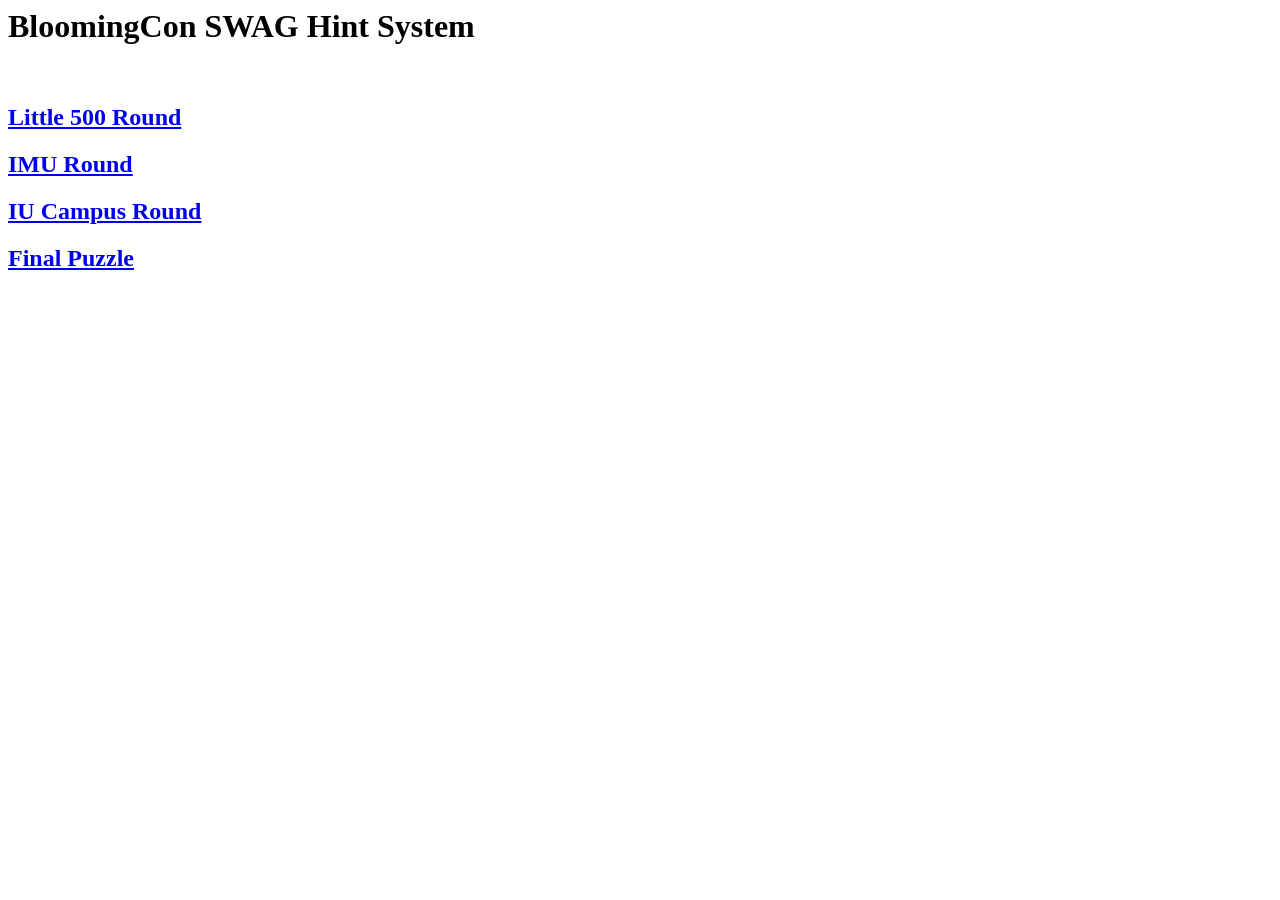
==== index.html @ a91f2b32 "Add final puzzle and hint sections Added final puzzle section with hints to index.html." ====
<html>
<head>
<meta name="viewport" content="width=device-width, initial-scale=1.0">
</head>


<h1><strong>BloomingCon SWAG Hint System</strong></h1>
<p>&nbsp;</p>

<h2><a href="#" class="toggle-btn" data-target="Little500">Little 500 Round</a></h2>
<div id="Little500" class="toggle-content" style="display: none;">
	<h3><a href="#" class="toggle-btn" data-target="HOOSIER">Hoosier the Bison</a></h3>
	<div id="HOOSIER" class="toggle-content" style="display: none;">
		<h4><a href="#" class="toggle-btn" data-target="HOOSIERHint1">Hint 1</a></h4>
		<div id="HOOSIERHint1" class="toggle-content" style="display: none;">
		Of each grid's four connected sets of items, the set not easily linked to one of the three mascots (particularly hinted by the large word in its description) makes up half the clue to your final answer.
		</div>
		<h4><a href="#" class="toggle-btn" data-target="HOOSIERHint2">Hint 2</a></h4>
		<div id="HOOSIERHint2" class="toggle-content" style="display: none;">
		In the first grid, JOE Bruin might also like words like Cool or Schmo. In the second grid, Bucky from WISCONSIN really likes Brie Larsen.
		</div>
		<h4><a href="#" class="toggle-btn" data-target="HOOSIERHint3">Hint 3</a></h4>
		<div id="HOOSIERHint3" class="toggle-content" style="display: none;">
		In the first grid, Herky the HAWKEYE likes one of Brie Larson's characters. In the second grid, GOLDY the Gopher would like a Silver Bullet.
		</div>
		<h4><a href="#" class="toggle-btn" data-target="HOOSIERHint4">Hint 4</a></h4>
		<div id="HOOSIERHint4" class="toggle-content" style="display: none;">
		In the first grid, Sparty the SPARTAN likes answers that hide things from his Grecian homeland. In the second grid, Testudo the TERRAPIN likes things that are protected in a very specific way.
		</div>
		<h4><a href="#" class="toggle-btn" data-target="HOOSIERHint5">Hint 5</a></h4>
		<div id="HOOSIERHint5" class="toggle-content" style="display: none;">
		Your final answer is the five-word commonality between the clues "structure," "market," "impose," and "natural" (think about a word that can precede all 4): along with the four-letter commonality between "glass wand," "winter night," "reggae music," and "hand over" (think about what kind of thing is hidden in all 4 phrases).
		</div>
	</div>
	<h3><a href="#" class="toggle-btn" data-target="Mountains">Mountains</a></h3>
	<div id="Mountains" class="toggle-content" style="display: none;">
		<h4><a href="#" class="toggle-btn" data-target="MountainsHint1">Hint 1</a></h4>
		<div id="MountainsHint1" class="toggle-content" style="display: none;">
		The blocks below each structure will come together to form a phrase clueing a specific kind of rocky formation. It might help to start with the bottom row. For example, in 		the first structure, DDRESS looks like a good start, especially since the row before it would end with a A.
		</div>
		<h4><a href="#" class="toggle-btn" data-target="MountainsHint2">Hint 2</a></h4>
		<div id="MountainsHint2" class="toggle-content" style="display: none;">
		Each phrase is missing three letters - if you know those three letters and have named the rocky formation you're describing, you should be able to fill out the clued 			individual letters below. Each "mini-pyramid" at the bottom of the page clues a single letter.					
		</div>
		<h4><a href="#" class="toggle-btn" data-target="MountainsHint3">Hint 3</a></h4>
		<div id="MountainsHint3" class="toggle-content" style="display: none;">
		Your "corner blocks" in each structure, starting with the top and moving clockwise to the bottom-right and bottom-left, are "GRE," "ASS," "LDD" in the first structure, 		"VOL," "UNG," "IND" in the second, and "SIT," "STS," "EID" in the third.
		</div>
		<h4><a href="#" class="toggle-btn" data-target="MountainsHint4">Hint 4</a></h4>
		<div id="MountainsHint4" class="toggle-content" style="display: none;">
		Your missing letters in each mountain should be "KYO," "ASN," "WEP" and can be assigned based on their position and the icon best suited to their mountain.
		</div>
	</div>
	<h3><a href="#" class="toggle-btn" data-target="NOTJ">The Name on the Jersey</a></h3>
	<div id="NOTJ" class="toggle-content" style="display: none;">
		<h4><a href="#" class="toggle-btn" data-target="NOTJHint1">Hint 1</a></h4>
		<div id="NOTJHint1" class="toggle-content" style="display: none;">
		If the first answer, MONARCHY, had a player name (ARCH) removed, it would look like MONY. If that player name were replaced by something else, like a single letter, it 		might make a word word that would go well with one of the teams, like the BILLS. 
		</div>
		<h4><a href="#" class="toggle-btn" data-target="NOTJHint2">Hint 2</a></h4>
		<div id="NOTJHint2" class="toggle-content" style="display: none;">
		Your clue answers need to remove player names in the following order: ARCH, ANDRE, TODD, EVE, RICK, ANNIE, JUAN, TED, ALEC, NATE, WILL.
		</div>
		<h4><a href="#" class="toggle-btn" data-target="NOTJHint3">Hint 3</a></h4>
		<div id="NOTJHint3" class="toggle-content" style="display: none;">
		The clue that needs to have WILL removed replaces it with the letter M, and the clue that needs to have ANNIE removed replaces it with the letter A.Hint 3 text
		</div>
	</div>
	
	<h3><a href="#" class="toggle-btn" data-target="REDPRINTS">Red Prints</a></h3>
	<div id="REDPRINTS" class="toggle-content" style="display: none;">
		<h4><a href="#" class="toggle-btn" data-target="REDPRINTSHint1">Hint 1</a></h4>
		<div id="REDPRINTSHint1" class="toggle-content" style="display: none;">
		Make a 6x6 grid textile plant by connecting the doors as described by the signs pointing to an adjacent room.  All rooms line up uniquely based on signs, rugs, and door 		types/placement.
		</div>
		<h4><a href="#" class="toggle-btn" data-target="REDPRINTSHint2">Hint 2</a></h4>
		<div id="REDPRINTSHint2" class="toggle-content" style="display: none;">
		Zoom out to read a rhyming couplet.  Enumeration is 3 3 1 5, 6 / 6 4 8.
		</div>
		<h4><a href="#" class="toggle-btn" data-target="REDPRINTSHint3">Hint 3</a></h4>
		<div id="REDPRINTSHint3" class="toggle-content" style="display: none;">
		The new 9-room conflguration of the textile plant depicts a thematic garment and describes its intended wearer with a message in a similar order as the original plant.
		</div>
	</div>
	<h3><a href="#" class="toggle-btn" data-target="LITTLEMETA">Little 500 Meta</a></h3>
	<div id="LITTLEMETA" class="toggle-content" style="display: none;">
		<h4><a href="#" class="toggle-btn" data-target="LITTLEMETAHint1">Hint 1</a></h4>
		<div id="LITTLEMETAHint1" class="toggle-content" style="display: none;">
		Your raygun has exactly eight uses, tied to the letters K E Y G R I P and G. Since you have four answer words, you might look at how you can "shrink" them using these letters.
		</div>
		<h4><a href="#" class="toggle-btn" data-target="LITTLEMETAHint2">Hint 2</a></h4>
		<div id="LITTLEMETAHint2" class="toggle-content" style="display: none;">
		Two letters needs to be "zapped" (removed) from each answer. For example, FIRE GIANT needs to lose two of the letters in KEYGRIPG to become something much smaller. Hint: those two letters appear in the same word in FIRE GIANT.
		</div>
		<h4><a href="#" class="toggle-btn" data-target="LITTLEMETAHint3">Hint 3</a></h4>
		<div id="LITTLEMETAHint3" class="toggle-content" style="display: none;">
		The letters you'll remove from each answer, in order on your answer submission page, are PR, YK, EG, and GI.	
		</div>
		<h4><a href="#" class="toggle-btn" data-target="LITTLEMETAHint4">Hint 4</a></h4>
		<div id="LITTLEMETAHint4" class="toggle-content" style="display: none;">
		The interent might help you if you're not sure, for example, if a particular name matches an athlete.
		</div>

	</div>

</div>


<h2><a href="#" class="toggle-btn" data-target="IMU">IMU Round</a></h2>
<div id="IMU" class="toggle-content" style="display: none;">
<h3><a href="#" class="toggle-btn" data-target="BASKETBALL">Basketball</a></h3>
	<div id="BASKETBALL" class="toggle-content" style="display: none;">
		<h4><a href="#" class="toggle-btn" data-target="BASKETBALLHint1">Hint 1</a></h4>
		<div id="BASKETBALLHint1" class="toggle-content" style="display: none;">
		Each play diagram illustrates a word transform, moving one or more letters into, out of, or within the name of a team. In each case, the team name (as listed) needs to lose a letter prior to transformation.
		</div>
		<h4><a href="#" class="toggle-btn" data-target="BASKETBALLHint2">Hint 2</a></h4>
		<div id="BASKETBALLHint2" class="toggle-content" style="display: none;">
		The Hose Twist, The Measurements, The Pie Filling, and The Sports Equipment transform knick, pelican, piston, and rocket, in some order.
		</div>
		<h4><a href="#" class="toggle-btn" data-target="BASKETBALLHint3">Hint 3</a></h4>
		<div id="BASKETBALLHint3" class="toggle-content" style="display: none;">
		The Big Swig, The Music-Maker, The Tracker, and The Blade transform cavalier, grizzly, raptor, and thunder, in some order.
		</div>
		<h4><a href="#" class="toggle-btn" data-target="BASKETBALLHint4">Hint 4</a></h4>
		<div id="BASKETBALLHint4" class="toggle-content" style="display: none;">
		If you need assistance with any individual play/team connection, or with finding your final answer, please ask for a volunteer or approach the Swag Desk.		
		</div>
		
	</div>
	<h3><a href="#" class="toggle-btn" data-target="BIRDLE">Birdle</a></h3>
	<div id="BIRDLE" class="toggle-content" style="display: none;">
		<h4><a href="#" class="toggle-btn" data-target="BIRDLEHint1">Hint 1</a></h4>
		<div id="BIRDLEHint1" class="toggle-content" style="display: none;">
		Birdle, working unsurprisingly like Wordle, is different primarily in that every correct guess (always the third guess in this puzzle) will be a five-letter name of a bird. A good place to start, then, is to look for greens (maybe in the three second guesses on the left side), as they share multiple letters in common, in the right space, as their correct five-letter bird name.
		</div>
		<h4><a href="#" class="toggle-btn" data-target="BIRDLEHint2">Hint 2</a></h4>
		<div id="BIRDLEHint2" class="toggle-content" style="display: none;">
		Your top row second word guesses are AGILE and ALARM, in order.
		</div>
		<h4><a href="#" class="toggle-btn" data-target="BIRDLEHint3">Hint 3</a></h4>
		<div id="BIRDLEHint3" class="toggle-content" style="display: none;">
		Your middle row second word guesses are ELDER and SQUAB, in order.
		</div>
		<h4><a href="#" class="toggle-btn" data-target="BIRDLEHint4">Hint 4</a></h4>
		<div id="BIRDLEHint4" class="toggle-content" style="display: none;">
		Your third row second word guesses are PERCH and AVIAN, in order.
		</div>
		<h4><a href="#" class="toggle-btn" data-target="BIRDLEHint5">Hint 5</a></h4>
		<div id="BIRDLEHint5" class="toggle-content" style="display: none;">
		Your birds are, in random order: Heron, Raven, Eagle, Quail, Eider, Macaw. Your final answer can be looked up online quickly - don't be scared off by the first few letters of the clue you extract from your birds.
		</div>
	</div>
	<h3><a href="#" class="toggle-btn" data-target="COLEPORTER">Cole Porter</a></h3>
	<div id="COLEPORTER" class="toggle-content" style="display: none;">
		<h4><a href="#" class="toggle-btn" data-target="COLEPORTERHint1">Hint 1</a></h4>
		<div id="COLEPORTERHint1" class="toggle-content" style="display: none;">
		The foods on the left, (beef, a cracker, tea, for example), might all be more specifically described if they had been in a Cole Porter song.
		</div>
		<h4><a href="#" class="toggle-btn" data-target="COLEPORTERHint2">Hint 2</a></h4>
		<div id="COLEPORTERHint2" class="toggle-content" style="display: none;">
		Much like Napoleon Brandy, all of the foods on the left have a famous version named for someone (in Waldorf's case, a hotel). Each such name contains within it one of the words clued on the right (like fettucini ALFredo). These combined phrases (both the food and the name) can be entered into one of the criss-crosses to identify two letters of your answer word.
		</div>
		<h4><a href="#" class="toggle-btn" data-target="COLEPORTERHint3">Hint 3</a></h4>
		<div id="COLEPORTERHint3" class="toggle-content" style="display: none;">
		The clues on the right, that each appear in one of your food's namesakes, are, in order, ALF, BURY, GRAY, HAM, ROCK, and WELL
		</div>
		
	</div>
<h3><a href="#" class="toggle-btn" data-target="CREAMCRIMSON">Cream and Crimson</a></h3>
	<div id="CREAMCRIMSON" class="toggle-content" style="display: none;">
		<h4><a href="#" class="toggle-btn" data-target="CREAMCRIMSONHint1">Hint 1</a></h4>
		<div id="CREAMCRIMSONHint1" class="toggle-content" style="display: none;">
		All nine of these are base cryptic clues, all solving to something hinted at by the title and print coloring (the word Crimson and the number indicating the length of each cryptic clue's answer are printed in red).
		</div>
		<h4><a href="#" class="toggle-btn" data-target="CREAMCRIMSONHint2">Hint 2</a></h4>
		<div id="CREAMCRIMSONHint2" class="toggle-content" style="display: none;">
		All your answers will be shades of red. The kinds of cryptic clues used here include mixing up letters, double definitions, a container (an answer hidden within a word or words), and a single letter deletion.
		</div>
		<h4><a href="#" class="toggle-btn" data-target="CREAMCRIMSONHint3">Hint 3</a></h4>
		<div id="CREAMCRIMSONHint3" class="toggle-content" style="display: none;">
	In order, your cryptic clues use: mixing up letters, double definition, mixing up letters, double definition, a single letter deletion, mixing up letters, double definition, a container, and a double definition.
		</div>
		<h4><a href="#" class="toggle-btn" data-target="CREAMCRIMSONHint4">Hint 4</a></h4>
		<div id="CREAMCRIMSONHint4" class="toggle-content" style="display: none;">
		Your final clue (taking xth letters) will result in a (3 3 3) clue, which you can look up online if you don't recognize it.
		</div>
	</div>
	
<h3><a href="#" class="toggle-btn" data-target="3DCROSSWORD">A Crossword – in 3D!</a></h3>
	<div id="3DCROSSWORD" class="toggle-content" style="display: none;">
		<h4><a href="#" class="toggle-btn" data-target="3DCROSSWORDHint1">Hint 1</a></h4>
		<div id="3DCROSSWORDHint1" class="toggle-content" style="display: none;">
		If you need hints on solving the across or down clues of the crossword, feel free to raise your hand or flag down one of the helpers walking between tables. If you have completed the across and down entries (or mostly so) and are trying to figure out what to do next, proceed to the next hint.
		</div>
		<h4><a href="#" class="toggle-btn" data-target="3DCROSSWORDHint2">Hint 2</a></h4>
		<div id="3DCROSSWORDHint2" class="toggle-content" style="display: none;">
		17 Across and 19 Across "STACK PARTS" hint that putting swag-related items (maybe like the 4 you've received already) on squares might help. In this case, they might help solve your 3D clues.
		</div>
		<h4><a href="#" class="toggle-btn" data-target="3DCROSSWORDHint3">Hint 3</a></h4>
		<div id="3DCROSSWORDHint3" class="toggle-content" style="display: none;">
		Each one of your parts (SUE, IX, PEA, ANT) can sit on a square of the crossword, transforming the corresponding across and down entries into new 3D entries that include the name of the part you placed there. For example, if you put the SUE card so that it overlaps and covers the upper-right hand corner of the grid, the entry that once was 9D ODE would read SUEDE.
		</div>
		<h4><a href="#" class="toggle-btn" data-target="3DCROSSWORDHint4">Hint 4</a></h4>
		<div id="3DCROSSWORDHint4" class="toggle-content" style="display: none;">
		Once you have placed your parts on spaces, you can place the unique letters they cover up onto the blanks in the bottom right, organized by the relative height of the parts.
		</div>
	</div>

<h3><a href="#" class="toggle-btn" data-target="LETTERMAN">David Letterman</a></h3>
	<div id="LETTERMAN" class="toggle-content" style="display: none;">
		<h4><a href="#" class="toggle-btn" data-target="LETTERMANHint1">Hint 1</a></h4>
		<div id="LETTERMANHint1" class="toggle-content" style="display: none;">
		This is a cryptogram - each character in the top ten list consistently represents a different unique letter.
		</div>
		<h4><a href="#" class="toggle-btn" data-target="LETTERMANHint2">Hint 2</a></h4>
		<div id="LETTERMANHint2" class="toggle-content" style="display: none;">
		Each of David's long lost relatives is a famous "letter-man".
		</div>
		<h4><a href="#" class="toggle-btn" data-target="LETTERMANHint3">Hint 3</a></h4>
		<div id="LETTERMANHint3" class="toggle-content" style="display: none;">
	CMZ = MAN
		</div>
		<h4><a href="#" class="toggle-btn" data-target="LETTERMANHint4">Hint 4</a></h4>
		<div id="LETTERMANHint4" class="toggle-content" style="display: none;">
		Some of the cryptogram characters are not latin alphabet letters. Each "letter-man" letter is (or describes) a character in the cryptogram.
</div>
		<h4><a href="#" class="toggle-btn" data-target="LETTERMANHint5">Hint 5</a></h4>
		<div id="LETTERMANHint5" class="toggle-content" style="display: none;">
		Decode the "letter-man" characters (using the cryptogram encoding system) to letters again to get the answer.
		</div>
	</div>
	
<h3><a href="#" class="toggle-btn" data-target="IUB">IU Bloomington</a></h3>
	<div id="IUB" class="toggle-content" style="display: none;">
		<h4><a href="#" class="toggle-btn" data-target="IUBHint1">Hint 1</a></h4>
		<div id="IUBHint1" class="toggle-content" style="display: none;">
		Your first entry clues a five letter word comes after a two letter acronym or word - in this case IT CHING. When taken together, they spell a new word -that patterns repeats for each clue.
		</div>
		<h4><a href="#" class="toggle-btn" data-target="IUBHint2">Hint 2</a></h4>
		<div id="IUBHint2" class="toggle-content" style="display: none;">
		If you need assistance with any indidividual clue, ask any of the volunteers roaming between table or raise your hand. In the meantime, you may be able to solve the puzzle without solving every one of the individual clues. For help with final extraction, go ahead to the next hint.
		</div>
		<h4><a href="#" class="toggle-btn" data-target="IUBHint3">Hint 3</a></h4>
		<div id="IUBHint3" class="toggle-content" style="display: none;">
	The text above the puzzle hints that the "U" in IU Bloomington is significant. Try looking at the same positioned letters in your answers, reading down.
		</div>		
	</div>

<h3><a href="#" class="toggle-btn" data-target="MELLENCAMP">Mellencamp</a></h3>
	<div id="MELLENCAMP" class="toggle-content" style="display: none;">
		<h4><a href="#" class="toggle-btn" data-target="MELLENCAMPHint1">Hint 1</a></h4>
		<div id="MELLENCAMPHint1" class="toggle-content" style="display: none;">
		Once you've identified a few of the items in the pile, you may notice that they don't always match up with the lengths of answers in the list below. Considering the implication of Mellencamp's hit song Jack and Diane on your answers may help find something that's a better fit.
		</div>
		<h4><a href="#" class="toggle-btn" data-target="MELLENCAMPHint2">Hint 2</a></h4>
		<div id="MELLENCAMPHint2" class="toggle-content" style="display: none;">
		If you have a number of suitable answers and aren't sure of the right ordering, don't worry - the order is available. Consider the arrow running from your "top" answer to your "bottom" answer.
		</div>
		<h4><a href="#" class="toggle-btn" data-target="MELLENCAMPHint3">Hint 3</a></h4>
		<div id="MELLENCAMPHint3" class="toggle-content" style="display: none;">
	Each item in the pile forms half of a famous named couple (like "Punch" and "Judy" for starters). The pile also has a definitive top item ("Punch"), a definitive bottom item ("Teller"), and a set ordering of all the items in between, top-to-bottom looking down through the pile. Their famous partners fit the enumerations in the list below and can be indexed to find your answer.
		</div>
	</div>

<h3><a href="#" class="toggle-btn" data-target="ROBERTINDIANA">Robert Indiana</a></h3>
	<div id="ROBERTINDIANA" class="toggle-content" style="display: none;">
		<h4><a href="#" class="toggle-btn" data-target="ROBERTINDIANAHint1">Hint 1</a></h4>
		<div id="ROBERTINDIANAHint1" class="toggle-content" style="display: none;">
		RI Hint 1
		</div>
		<h4><a href="#" class="toggle-btn" data-target="ROBERTINDIANAHint2">Hint 2</a></h4>
		<div id="ROBERTINDIANAHint2" class="toggle-content" style="display: none;">
		RI Hint 2
		</div>
		<h4><a href="#" class="toggle-btn" data-target="ROBERTINDIANAHint3">Hint 3</a></h4>
		<div id="ROBERTINDIANAHint3" class="toggle-content" style="display: none;">
	RI Hint 3
		</div>
		<h4><a href="#" class="toggle-btn" data-target="ROBERTINDIANAHint4">Hint 4</a></h4>
		<div id="ROBERTINDIANAHint4" class="toggle-content" style="display: none;">
		RI Hint 4
</div>
		<h4><a href="#" class="toggle-btn" data-target="ROBERTINDIANAHint5">Hint 5</a></h4>
		<div id="ROBERTINDIANAHint5" class="toggle-content" style="display: none;">
		RI Hint 5
		</div>
	</div>

	<h3><a href="#" class="toggle-btn" data-target="SCHOONER">Schoonerisms</a></h3>
	<div id="SCHOONER" class="toggle-content" style="display: none;">
		<h4><a href="#" class="toggle-btn" data-target="SCHOONERHint1">Hint 1</a></h4>
		<div id="SCHOONERHint1" class="toggle-content" style="display: none;">
		Each close pair of blanks in the story is a spoonerism for a word from the left column below and a word from the right. Connecting each word pair will cross out a series of letters.
		</div>
		<h4><a href="#" class="toggle-btn" data-target="SCHOONERHint2">Hint 2</a></h4>
		<div id="SCHOONERHint2" class="toggle-content" style="display: none;">
		The letter you cross out along the way can be read in story order. The uncrossed letters will give you an enumeration for your hint phrase		</div>
		<h4><a href="#" class="toggle-btn" data-target="SCHOONERHint3">Hint 3</a></h4>
		<div id="SCHOONERHint3" class="toggle-content" style="display: none;">
		When we have a final phrase (from the crossed letters), you will need to spoonerize them again (in pairs, kind of like footnote at the bottom of the page) to get a three word clue you can interpret for your final answer.		</div>
		
	</div>


	
	<h3><a href="#" class="toggle-btn" data-target="SNC">Straight No Chaser</a></h3>
	<div id="SNC" class="toggle-content" style="display: none;">
		<h4><a href="#" class="toggle-btn" data-target="SNCHint1">Hint 1</a></h4>
		<div id="SNCHint1" class="toggle-content" style="display: none;">
		As an example of how to find individual cocktails in this grid, look at the 7th column, starting with the generic outline of Man to find Man O'War (Man, Tower, take out the T, swap the E for an E)
		</div>
		<h4><a href="#" class="toggle-btn" data-target="SNCHint2">Hint 2</a></h4>
		<div id="SNCHint2" class="toggle-content" style="display: none;">
		When all items have been found, you should have five unused items. Those items, read left-to-right, top-to-bottom, will give you a final answer phrase.
		</div>
		
	</div>

	<h3><a href="#" class="toggle-btn" data-target="WTF">Worst to First</a></h3>
	<div id="WTF" class="toggle-content" style="display: none;">
		<h4><a href="#" class="toggle-btn" data-target="WTFHint1">Hint 1</a></h4>
		<div id="WTFHint1" class="toggle-content" style="display: none;">
		Your first set of clues all are straight solves and all answer to words (with their first letters given) that frequently have negative connotations. Your second set of words, filled in below, have the same relationship to your first of answers as do the words FIRST and WORST.
		</div>
		<h4><a href="#" class="toggle-btn" data-target="WTFHint2">Hint 2</a></h4>
		<div id="WTFHint2" class="toggle-content" style="display: none;">
		All your answers in the bottom grid are rhyming antonyms (or loose antonyms) of your top words, starting, for example with SCRAWNY as your first top grid answer and BRAWNY fitting into the third column of the bottom grid.
		</div>
		<h4><a href="#" class="toggle-btn" data-target="WTFHint3">Hint 3</a></h4>
	</div>

	<h3><a href="#" class="toggle-btn" data-target="IMUMETA">IMU Meta</a></h3>
	<div id="IMUMETA" class="toggle-content" style="display: none;">
		<h4><a href="#" class="toggle-btn" data-target="IMUMETAHint1">Hint 1</a></h4>
		<div id="IMUMETAHint1" class="toggle-content" style="display: none;">
		Three of your twelve answers will be used in each of the four mini-puzzles. In the upper-left, see if three of your answers have someone in common.
		</div>
		<h4><a href="#" class="toggle-btn" data-target="IMUMETAHint2">Hint 2</a></h4>
		<div id="IMUMETAHint2" class="toggle-content" style="display: none;">
		In the upper right, three of your answers contain words that you might find together at one particular establishment.
		</div>
		<h4><a href="#" class="toggle-btn" data-target="IMUMETAHint3">Hint 3</a></h4>
		<div id="IMUMETAHint3" class="toggle-content" style="display: none;">
		In the lower left, three of your answers, taken in a specific order, are the first three words in the name of a particular fraternal organization. Searching three possible words online might be helpful.
		</div>
		<h4><a href="#" class="toggle-btn" data-target="IMUMETAHint4">Hint 4</a></h4>
		<div id="IMUMETAHint4" class="toggle-content" style="display: none;">
		In the lower right, three of your words have the right number of letters to fit into the blanks and have a LOT of those letters in common. In fact, six of them always appear in the same order.
		</div>
	</div>


</div>

<h2><a href="#" class="toggle-btn" data-target="IUCAMPUS">IU Campus Round</a></h2>
<div id="IUCAMPUS" class="toggle-content" style="display: none;">
	<h3><a href="#" class="toggle-btn" data-target="CRAFT">C.R.A.F.T. </a></h3>
	<div id="CRAFT" class="toggle-content" style="display: none;">
		<h4><a href="#" class="toggle-btn" data-target="CRAFTHint1">Hint 1</a></h4>
		<div id="CRAFTHint1" class="toggle-content" style="display: none;">
		At the end, you should have 18 5-letter acronyms made up of 5 appropriate words chosen as 2 words from the first column, then a word from the second, and lastly two words from the third. If you need a hint on any individual acronym, raise your hand or ask one of the volunteers.
		</div>
		<h4><a href="#" class="toggle-btn" data-target="CRAFTHint2">Hint 2</a></h4>
		<div id="CRAFTHint2" class="toggle-content" style="display: none;">
		Once you have solved all or most of the 18 acronyms, you should be able to add the two numbers (from the middle and last columns) and grab that new letter from the acronym (a 2 and a +2 together would mean choosing the fourth letter from the acronym). Reading down your 18 in order will get you five words whose enumerations are provided at the bottom. You may need to look online for the identities of some of these words.		</div>
		<h4><a href="#" class="toggle-btn" data-target="CRAFTHint3">Hint 3</a></h4>
		<div id="CRAFTHint3" class="toggle-content" style="display: none;">
		The 5 words you get at the end all have something in common, and something that might be particularly applicable to how you solved this puzzle.		</div>
		<h4><a href="#" class="toggle-btn" data-target="CRAFTHint4">Hint 4</a></h4>
		<div id="CRAFTHint4" class="toggle-content" style="display: none;">
		The 5 items are all locations in a given area, and make, in order, an appropriate 5-letter acronym, your answer.		</div>
		
	</div>

	<h3><a href="#" class="toggle-btn" data-target="CROSSWORD">Cross Word</a></h3>
	<div id="CROSSWORD" class="toggle-content" style="display: none;">
		<h4><a href="#" class="toggle-btn" data-target="CROSSWORDHint1">Hint 1</a></h4>
		<div id="CROSSWORDHint1" class="toggle-content" style="display: none;">
		Hint 1
		</div>
		<h4><a href="#" class="toggle-btn" data-target="CROSSWORDHint2">Hint 2</a></h4>
		<div id="CROSSWORDHint2" class="toggle-content" style="display: none;">
		Hint 2
		</div>
		<h4><a href="#" class="toggle-btn" data-target="CROSSWORDHint3">Hint 3</a></h4>
		<div id="CROSSWORDHint3" class="toggle-content" style="display: none;">
		Hint 3
		</div>
	</div>

	<h3><a href="#" class="toggle-btn" data-target="Deviltree">Deviltree</a></h3>
	<div id="Deviltree" class="toggle-content" style="display: none;">
		<h4><a href="#" class="toggle-btn" data-target="DeviltreeHint1">Hint 1</a></h4>
		<div id="DeviltreeHint1" class="toggle-content" style="display: none;">
		Hint 1
		</div>
		<h4><a href="#" class="toggle-btn" data-target="DeviltreeHint2">Hint 2</a></h4>
		<div id="DeviltreeHint2" class="toggle-content" style="display: none;">
		Hint 2				
		</div>
		<h4><a href="#" class="toggle-btn" data-target="DeviltreeHint3">Hint 3</a></h4>
		<div id="DeviltreeHint3" class="toggle-content" style="display: none;">
		Hint 3
		</div>
		<h4><a href="#" class="toggle-btn" data-target="DeviltreeHint4">Hint 4</a></h4>
		<div id="DeviltreeHint4" class="toggle-content" style="display: none;">
		Hint 4
		</div>
	</div>
	
	
	<h3><a href="#" class="toggle-btn" data-target="FOUNTAIN">Showalter Fountain</a></h3>
	<div id="FOUNTAIN" class="toggle-content" style="display: none;">
		<h4><a href="#" class="toggle-btn" data-target="FOUNTAINHint1">Hint 1</a></h4>
		<div id="FOUNTAINHint1" class="toggle-content" style="display: none;">
		Hint 1
		</div>
		<h4><a href="#" class="toggle-btn" data-target="FOUNTAINHint2">Hint 2</a></h4>
		<div id="FOUNTAINHint2" class="toggle-content" style="display: none;">
		Hint 2
		</div>
		<h4><a href="#" class="toggle-btn" data-target="FOUNTAINHint3">Hint 3</a></h4>
		<div id="FOUNTAINHint3" class="toggle-content" style="display: none;">
		Hint 3
		</div>
	</div>


	<h3><a href="#" class="toggle-btn" data-target="MISSING">IU Campus Meta</a></h3>
	<div id="MISSING" class="toggle-content" style="display: none;">
		<h4><a href="#" class="toggle-btn" data-target="MISSINGHint1">Hint 1</a></h4>
		<div id="MISSINGHint1" class="toggle-content" style="display: none;">
		Hint 1
		</div>
		<h4><a href="#" class="toggle-btn" data-target="MISSINGHint2">Hint 2</a></h4>
		<div id="MISSINGHint2" class="toggle-content" style="display: none;">
		Hint 2
		</div>
		<h4><a href="#" class="toggle-btn" data-target="MISSINGHint3">Hint 3</a></h4>
		<div id="MISSINGHint3" class="toggle-content" style="display: none;">
		Hint 3
		</div>
	</div>

</div>

<h2><a href="#" class="toggle-btn" data-target="METASWAG">Final Puzzle</a></h2>
	<div id="METASWAG" class="toggle-content" style="display: none;">
		<h4><a href="#" class="toggle-btn" data-target="METASWAGHint1">Hint 1</a></h4>
		<div id="METASWAGHint1" class="toggle-content" style="display: none;">
		Hint 1
		</div>
		<h4><a href="#" class="toggle-btn" data-target="METASWAGHint2">Hint 2</a></h4>
		<div id="METASWAGHint2" class="toggle-content" style="display: none;">
		Hint 2
		</div>
		<h4><a href="#" class="toggle-btn" data-target="METASWAGHint3">Hint 3</a></h4>
		<div id="METASWAGHint3" class="toggle-content" style="display: none;">
		Hint 3
		</div>
	</div>




<!-- The Single Script for All Elements -->
<script>
  // 1. Select all links with the class "toggle-btn"
  const toggleLinks = document.querySelectorAll('.toggle-btn');

  // 2. Loop through each link to attach the event listener
  toggleLinks.forEach(link => {
    link.addEventListener('click', function(event) {
      event.preventDefault(); // Stop page jump
      
      // 3. Read the unique target ID from the data-target attribute
      const targetId = this.getAttribute('data-target');
      const contentBlock = document.getElementById(targetId);
      
      // 4. Toggle the display property
      if (contentBlock.style.display === 'none' || contentBlock.style.display === '') {
        contentBlock.style.display = 'block';
      } else {
        contentBlock.style.display = 'none';
      }
    });
  });
</script>










</html>
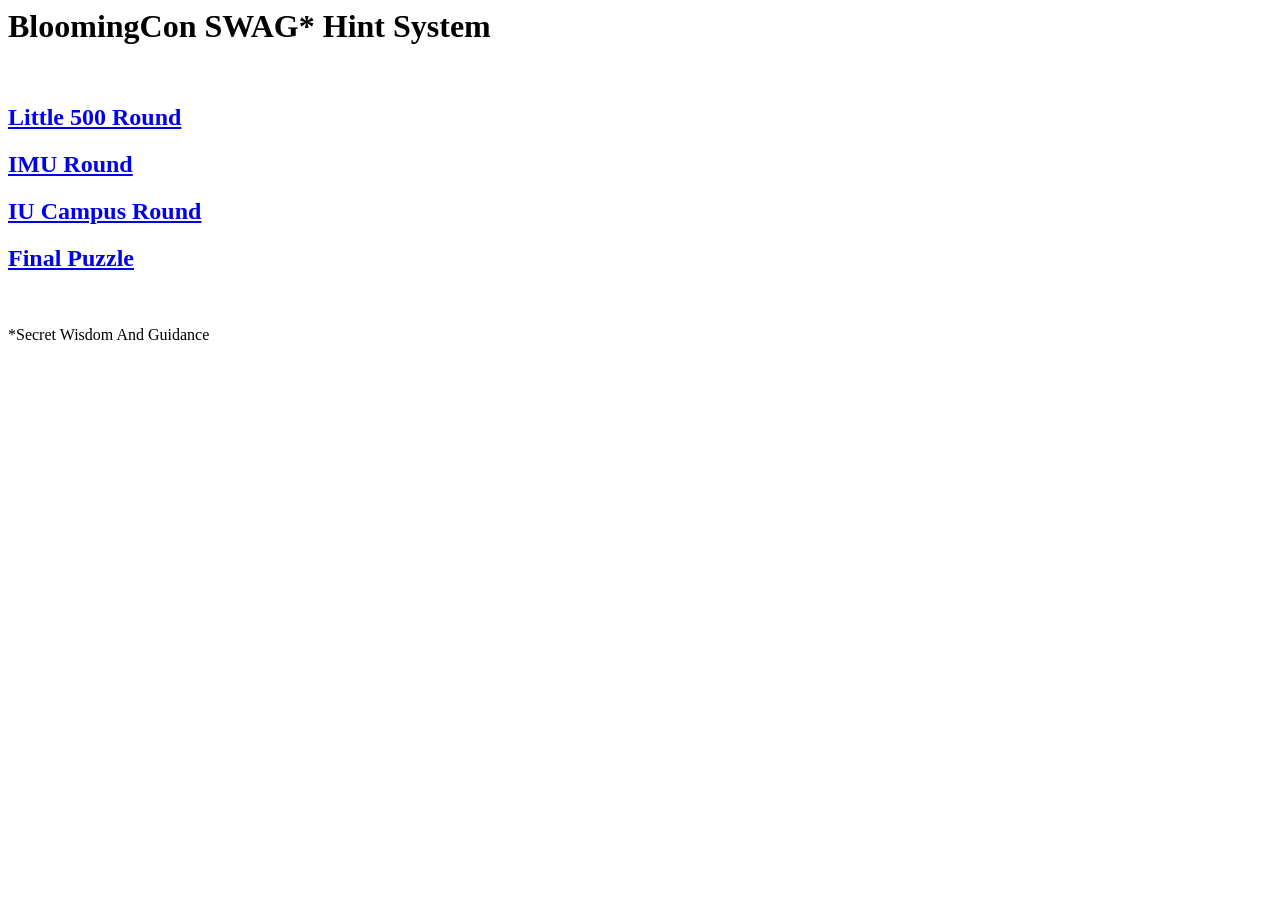
==== commit 43c5b21c: "Update SWAG Hint System with footnote Added a footnote explaining the acronym SWAG." ====
--- a/index.html
+++ b/index.html
@@ -4,7 +4,7 @@
 </head>
 
 
-<h1><strong>BloomingCon SWAG Hint System</strong></h1>
+<h1><strong>BloomingCon SWAG* Hint System</strong></h1>
 <p>&nbsp;</p>
 
 <h2><a href="#" class="toggle-btn" data-target="Little500">Little 500 Round</a></h2>
@@ -460,7 +460,8 @@
 		Hint 3
 		</div>
 	</div>
-
+<p>&nbsp;</p>
+*Secret Wisdom And Guidance
 
 
 
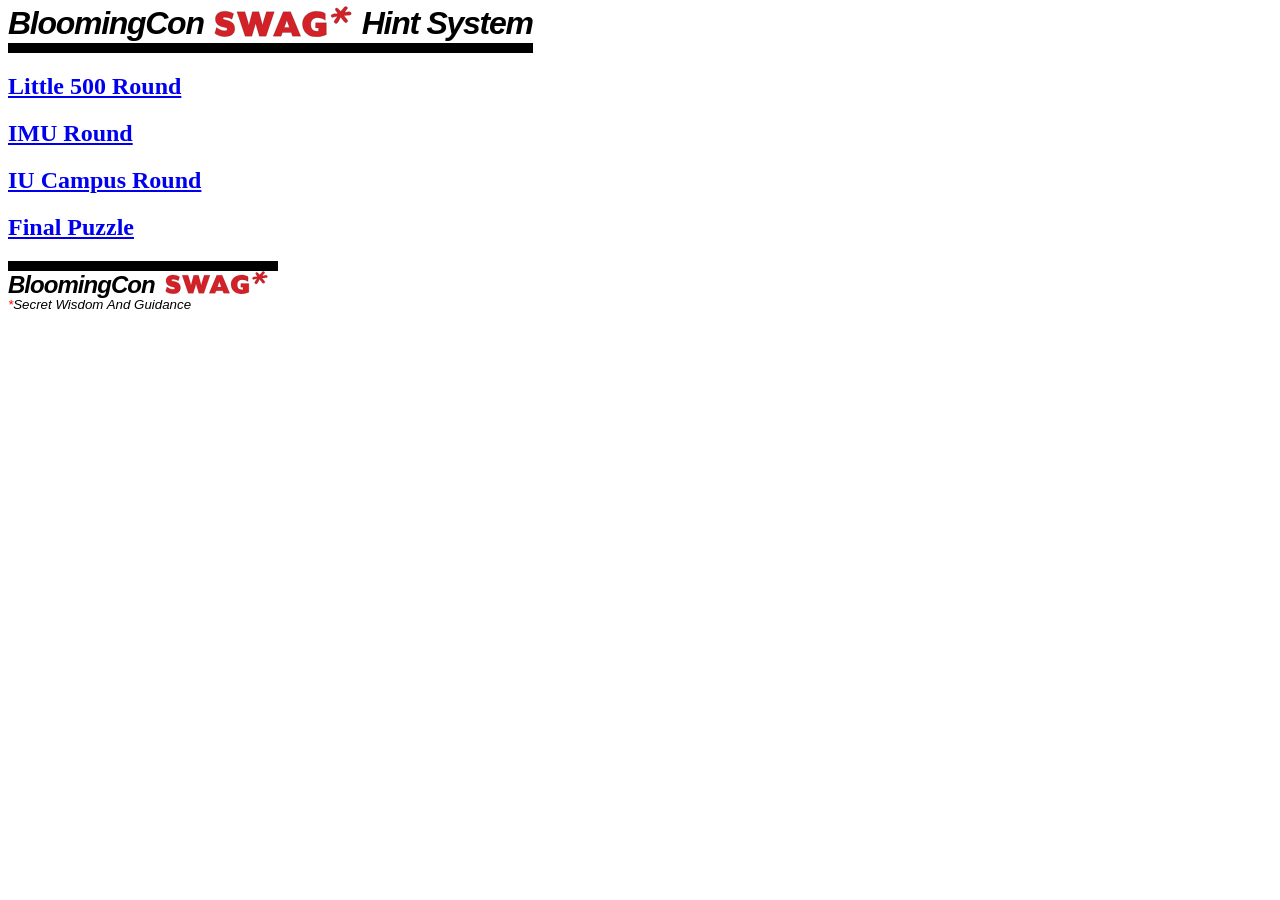
==== commit 39860912: "More hints + formatting Added hints for Sean's puzzles Added header/footer with style hacks to make " ====
--- a/index.html
+++ b/index.html
@@ -3,9 +3,56 @@
 <meta name="viewport" content="width=device-width, initial-scale=1.0">
 </head>
 
-
-<h1><strong>BloomingCon SWAG* Hint System</strong></h1>
-<p>&nbsp;</p>
+<style>
+.swag-title {
+  font-family: Verdana, sans-serif;
+  font-size: 24pt;
+  font-style: italic;
+  font-weight: bold; 
+  letter-spacing: -0.04em;
+  line-height: 0.95;
+  border-bottom: 10px solid black;
+  padding-bottom: 0px;
+  display: inline-block;
+}
+
+.swag-title-footer {
+  font-family: Verdana, sans-serif;
+  font-size: 18pt;
+  font-style: italic;
+  font-weight: bold; 
+  letter-spacing: -0.04em;
+  line-height: 0.95;
+  border-top: 10px solid black;
+  padding-top: 2px;
+  display: inline-block;
+  margin-bottom: 0;
+  height: 1em;
+}
+
+.swag-footer-italic {
+  font-family: Georgia, sans-serif;
+  font-size: 10pt;
+  font-style: italic;
+  font-weight: normal; 
+  display: block;
+}
+
+.title-logo {
+  height: 1.1em; 
+  width: auto;
+  vertical-align: middle; /* Forces the image center to line up with text center */
+  position: relative;
+  top: -0.2em; /* Micro-adjustment nudge if the font baseline feels off */
+  margin: 0 10px; /* Controls left and right spacing around the logo */
+}
+
+</style>
+
+<div class="swag-title">
+  BloomingCon<img src="swag.svg" alt="SWAG*" class="title-logo">Hint System
+</div>
+
 
 <h2><a href="#" class="toggle-btn" data-target="Little500">Little 500 Round</a></h2>
 <div id="Little500" class="toggle-content" style="display: none;">
@@ -98,7 +145,7 @@
 		</div>
 		<h4><a href="#" class="toggle-btn" data-target="LITTLEMETAHint4">Hint 4</a></h4>
 		<div id="LITTLEMETAHint4" class="toggle-content" style="display: none;">
-		The interent might help you if you're not sure, for example, if a particular name matches an athlete.
+		The internet might help you if you're not sure, for example, if a particular name matches an athlete.
 		</div>
 
 	</div>
@@ -155,17 +202,20 @@
 	<div id="COLEPORTER" class="toggle-content" style="display: none;">
 		<h4><a href="#" class="toggle-btn" data-target="COLEPORTERHint1">Hint 1</a></h4>
 		<div id="COLEPORTERHint1" class="toggle-content" style="display: none;">
-		The foods on the left, (beef, a cracker, tea, for example), might all be more specifically described if they had been in a Cole Porter song.
+                  Each criss-cross should contain the name of a dish named after a famous person (e.g. Napoleon.)
 		</div>
 		<h4><a href="#" class="toggle-btn" data-target="COLEPORTERHint2">Hint 2</a></h4>
 		<div id="COLEPORTERHint2" class="toggle-content" style="display: none;">
-		Much like Napoleon Brandy, all of the foods on the left have a famous version named for someone (in Waldorf's case, a hotel). Each such name contains within it one of the words clued on the right (like fettucini ALFredo). These combined phrases (both the food and the name) can be entered into one of the criss-crosses to identify two letters of your answer word.
+                  The pictures on the left clue the "food" half of the dish name - e.g. BEEF.
 		</div>
 		<h4><a href="#" class="toggle-btn" data-target="COLEPORTERHint3">Hint 3</a></h4>
 		<div id="COLEPORTERHint3" class="toggle-content" style="display: none;">
-		The clues on the right, that each appear in one of your food's namesakes, are, in order, ALF, BURY, GRAY, HAM, ROCK, and WELL
-		</div>
-		
+                  The pictures on the right clue PART of the "famous" half of the dish name - e.g. WELLington.
+		</div>
+		<h4><a href="#" class="toggle-btn" data-target="COLEPORTERHint4">Hint 4</a></h4>
+		<div id="COLEPORTERHint4" class="toggle-content" style="display: none;">
+		  The answers to the clues on the right, are, in order, ALF, BURY, GRAY, HAM, ROCK, and WELL.
+		</div>
 	</div>
 <h3><a href="#" class="toggle-btn" data-target="CREAMCRIMSON">Cream and Crimson</a></h3>
 	<div id="CREAMCRIMSON" class="toggle-content" style="display: none;">
@@ -191,44 +241,59 @@
 	<div id="3DCROSSWORD" class="toggle-content" style="display: none;">
 		<h4><a href="#" class="toggle-btn" data-target="3DCROSSWORDHint1">Hint 1</a></h4>
 		<div id="3DCROSSWORDHint1" class="toggle-content" style="display: none;">
-		If you need hints on solving the across or down clues of the crossword, feel free to raise your hand or flag down one of the helpers walking between tables. If you have completed the across and down entries (or mostly so) and are trying to figure out what to do next, proceed to the next hint.
+		  If you need hints on solving the across or down clues of the crossword, feel free to raise your hand
+		  or flag down one of the helpers walking between tables. If you have completed the across and down
+		  entries (or mostly so) and are trying to figure out what to do next, proceed to the next hint.
 		</div>
 		<h4><a href="#" class="toggle-btn" data-target="3DCROSSWORDHint2">Hint 2</a></h4>
 		<div id="3DCROSSWORDHint2" class="toggle-content" style="display: none;">
-		17 Across and 19 Across "STACK PARTS" hint that putting swag-related items (maybe like the 4 you've received already) on squares might help. In this case, they might help solve your 3D clues.
+		  17 Across and 19 Across "STACK PARTS" hint that putting swag-related items (maybe like the 4 you've received already) on squares might help. In this case, they might help solve your 3D clues.
 		</div>
 		<h4><a href="#" class="toggle-btn" data-target="3DCROSSWORDHint3">Hint 3</a></h4>
 		<div id="3DCROSSWORDHint3" class="toggle-content" style="display: none;">
-		Each one of your parts (SUE, IX, PEA, ANT) can sit on a square of the crossword, transforming the corresponding across and down entries into new 3D entries that include the name of the part you placed there. For example, if you put the SUE card so that it overlaps and covers the upper-right hand corner of the grid, the entry that once was 9D ODE would read SUEDE.
+		  Each one of your parts (SUE, IX, PEA, ANT) can sit on a square of the crossword, transforming the
+                  corresponding across and down entries into new 3D entries that include the name of the part you placed
+                  there.
 		</div>
 		<h4><a href="#" class="toggle-btn" data-target="3DCROSSWORDHint4">Hint 4</a></h4>
 		<div id="3DCROSSWORDHint4" class="toggle-content" style="display: none;">
-		Once you have placed your parts on spaces, you can place the unique letters they cover up onto the blanks in the bottom right, organized by the relative height of the parts.
-		</div>
-	</div>
-
-<h3><a href="#" class="toggle-btn" data-target="LETTERMAN">David Letterman</a></h3>
+                  The SUE card should be placed so that it overlaps and covers the upper-right hand corner of the
+                  grid.  This, for example, changes the 9D entry that once was ODE to now read SUEDE.
+		</div>
+		<h4><a href="#" class="toggle-btn" data-target="3DCROSSWORDHint5">Hint 5</a></h4>
+		<div id="3DCROSSWORDHint5" class="toggle-content" style="display: none;">
+		  Once you have placed your parts on spaces, you can place the unique letters they cover up onto the
+		  blanks in the bottom right, according to the distance those parts stand out in the 3rd dimension from
+		  the crossword. (E.g. SUE is flattest, so its square is represented by the smallest distance.)
+		</div>
+	</div>
+
+        <h3><a href="#" class="toggle-btn" data-target="LETTERMAN">David Letterman</a></h3>
 	<div id="LETTERMAN" class="toggle-content" style="display: none;">
-		<h4><a href="#" class="toggle-btn" data-target="LETTERMANHint1">Hint 1</a></h4>
-		<div id="LETTERMANHint1" class="toggle-content" style="display: none;">
-		This is a cryptogram - each character in the top ten list consistently represents a different unique letter.
-		</div>
-		<h4><a href="#" class="toggle-btn" data-target="LETTERMANHint2">Hint 2</a></h4>
-		<div id="LETTERMANHint2" class="toggle-content" style="display: none;">
-		Each of David's long lost relatives is a famous "letter-man".
-		</div>
-		<h4><a href="#" class="toggle-btn" data-target="LETTERMANHint3">Hint 3</a></h4>
-		<div id="LETTERMANHint3" class="toggle-content" style="display: none;">
-	CMZ = MAN
-		</div>
-		<h4><a href="#" class="toggle-btn" data-target="LETTERMANHint4">Hint 4</a></h4>
-		<div id="LETTERMANHint4" class="toggle-content" style="display: none;">
-		Some of the cryptogram characters are not latin alphabet letters. Each "letter-man" letter is (or describes) a character in the cryptogram.
-</div>
-		<h4><a href="#" class="toggle-btn" data-target="LETTERMANHint5">Hint 5</a></h4>
-		<div id="LETTERMANHint5" class="toggle-content" style="display: none;">
-		Decode the "letter-man" characters (using the cryptogram encoding system) to letters again to get the answer.
-		</div>
+	  <h4><a href="#" class="toggle-btn" data-target="LETTERMANHint1">Hint 1</a></h4>
+	  <div id="LETTERMANHint1" class="toggle-content" style="display: none;">
+	    This is a cryptogram - each character in the top ten list consistently represents a different unique letter.
+	  </div>
+	  <h4><a href="#" class="toggle-btn" data-target="LETTERMANHint2">Hint 2</a></h4>
+	  <div id="LETTERMANHint2" class="toggle-content" style="display: none;">
+	    Each of David's long lost relatives is a famous "letter-man".
+	  </div>
+	  <h4><a href="#" class="toggle-btn" data-target="LETTERMANHint3">Hint 3</a></h4>
+	  <div id="LETTERMANHint3" class="toggle-content" style="display: none;">
+	    CMZ = MAN
+	  </div>
+	  <h4><a href="#" class="toggle-btn" data-target="LETTERMANHint4">Hint 4</a></h4>
+	  <div id="LETTERMANHint4" class="toggle-content" style="display: none;">
+	    Some of the cryptogram characters are not latin alphabet letters. The letter of each "letter-man" is (or describes) a character in the cryptogram.
+          </div>
+	  <h4><a href="#" class="toggle-btn" data-target="LETTERMANHint5">Hint 5</a></h4>
+	  <div id="LETTERMANHint5" class="toggle-content" style="display: none;"n>
+	    Non-latin characters are PSI, NU, and LETTER/MAIL.
+          </div>
+	  <h4><a href="#" class="toggle-btn" data-target="LETTERMANHint6">Hint 6</a></h4>
+	  <div id="LETTERMANHint6" class="toggle-content" style="display: none;">
+	    Decode the "letter-man" characters (using the cryptogram encoding system) to letters again to get the answer.
+	  </div>
 	</div>
 	
 <h3><a href="#" class="toggle-btn" data-target="IUB">IU Bloomington</a></h3>
@@ -265,26 +330,29 @@
 
 <h3><a href="#" class="toggle-btn" data-target="ROBERTINDIANA">Robert Indiana</a></h3>
 	<div id="ROBERTINDIANA" class="toggle-content" style="display: none;">
-		<h4><a href="#" class="toggle-btn" data-target="ROBERTINDIANAHint1">Hint 1</a></h4>
-		<div id="ROBERTINDIANAHint1" class="toggle-content" style="display: none;">
-		RI Hint 1
-		</div>
-		<h4><a href="#" class="toggle-btn" data-target="ROBERTINDIANAHint2">Hint 2</a></h4>
-		<div id="ROBERTINDIANAHint2" class="toggle-content" style="display: none;">
-		RI Hint 2
-		</div>
-		<h4><a href="#" class="toggle-btn" data-target="ROBERTINDIANAHint3">Hint 3</a></h4>
-		<div id="ROBERTINDIANAHint3" class="toggle-content" style="display: none;">
-	RI Hint 3
-		</div>
-		<h4><a href="#" class="toggle-btn" data-target="ROBERTINDIANAHint4">Hint 4</a></h4>
-		<div id="ROBERTINDIANAHint4" class="toggle-content" style="display: none;">
-		RI Hint 4
-</div>
-		<h4><a href="#" class="toggle-btn" data-target="ROBERTINDIANAHint5">Hint 5</a></h4>
-		<div id="ROBERTINDIANAHint5" class="toggle-content" style="display: none;">
-		RI Hint 5
-		</div>
+	  <h4><a href="#" class="toggle-btn" data-target="ROBERTINDIANAHint1">Hint 1</a></h4>
+	  <div id="ROBERTINDIANAHint1" class="toggle-content" style="display: none;">
+	    This puzzle page is incomplete as presented - you need to locate 4 physical jigsaw-puzzle-like pieces to solve it.
+	  </div>
+	  <h4><a href="#" class="toggle-btn" data-target="ROBERTINDIANAHint2">Hint 2</a></h4>
+	  <div id="ROBERTINDIANAHint2" class="toggle-content" style="display: none;">
+	    Information in the puzzle footer clues the location of the missing pieces.  Your team has the pieces somewhere in your possession.
+	  </div>
+	  <h4><a href="#" class="toggle-btn" data-target="ROBERTINDIANAHint3">Hint 3</a></h4>
+	  <div id="ROBERTINDIANAHint3" class="toggle-content" style="display: none;">
+            The SWAG tin has a cardstock false bottom, to which are taped 4 snowman parts.  Assemble the snowman
+            formed by these parts inside the plastic frame.
+	  </div>
+	  <h4><a href="#" class="toggle-btn" data-target="ROBERTINDIANAHint4">Hint 4</a></h4>
+	  <div id="ROBERTINDIANAHint4" class="toggle-content" style="display: none;">
+            The puzzle is assembled using natural snowman orientation inside the frame.
+          </div>
+	  <h4><a href="#" class="toggle-btn" data-target="ROBERTINDIANAHint5">Hint 5</a></h4>
+	  <div id="ROBERTINDIANAHint5" class="toggle-content" style="display: none;">
+            The 4 pieces have approximately equal space between them, top to bottom.
+            3 pieces are anchored on the frame, while the head is free-floating.
+            The answer to the puzzle is readable in the negative space created in the completed puzzle.
+          </div>
 	</div>
 
 	<h3><a href="#" class="toggle-btn" data-target="SCHOONER">Schoonerisms</a></h3>
@@ -327,7 +395,6 @@
 		<div id="WTFHint2" class="toggle-content" style="display: none;">
 		All your answers in the bottom grid are rhyming antonyms (or loose antonyms) of your top words, starting, for example with SCRAWNY as your first top grid answer and BRAWNY fitting into the third column of the bottom grid.
 		</div>
-		<h4><a href="#" class="toggle-btn" data-target="WTFHint3">Hint 3</a></h4>
 	</div>
 
 	<h3><a href="#" class="toggle-btn" data-target="IMUMETA">IMU Meta</a></h3>
@@ -377,15 +444,27 @@
 	<div id="CROSSWORD" class="toggle-content" style="display: none;">
 		<h4><a href="#" class="toggle-btn" data-target="CROSSWORDHint1">Hint 1</a></h4>
 		<div id="CROSSWORDHint1" class="toggle-content" style="display: none;">
-		Hint 1
+                  The puzzle diagram represents all possible compound words which can be formed from pairs of words in the given
+		  list at the bottom of the page. All the symbols representing compound words are illustrated
+                  and described in the bottom left box.
 		</div>
 		<h4><a href="#" class="toggle-btn" data-target="CROSSWORDHint2">Hint 2</a></h4>
 		<div id="CROSSWORDHint2" class="toggle-content" style="display: none;">
-		Hint 2
+                  Start with the "GIMME" words, each of which should be uniquely placeable in one of the bold blue
+                  spaces, guided by the direct relationships illustrated for each such space.
 		</div>
 		<h4><a href="#" class="toggle-btn" data-target="CROSSWORDHint3">Hint 3</a></h4>
 		<div id="CROSSWORDHint3" class="toggle-content" style="display: none;">
-		Hint 3
+                  The leftmost column of 5 words in the bottom half contains the words WORK, BOAT, FIRE, HORSE, and SAND, in order.
+		</div>
+		<h4><a href="#" class="toggle-btn" data-target="CROSSWORDHint4">Hint 4</a></h4>
+		<div id="CROSSWORDHint4" class="toggle-content" style="display: none;">
+                  The rightmost column of 5 words in the bottom half contains the words BOARD, LINE, STAND, WATER, and
+                  LAND, in order.
+		</div>
+		<h4><a href="#" class="toggle-btn" data-target="CROSSWORDHint5">Hint 5</a></h4>
+		<div id="CROSSWORDHint5" class="toggle-content" style="display: none;">
+                  The answer is a 6-letter word clued by the 3 words in the green dashed boxes, read in left-to-right order.
 		</div>
 	</div>
 
@@ -414,15 +493,39 @@
 	<div id="FOUNTAIN" class="toggle-content" style="display: none;">
 		<h4><a href="#" class="toggle-btn" data-target="FOUNTAINHint1">Hint 1</a></h4>
 		<div id="FOUNTAINHint1" class="toggle-content" style="display: none;">
-		Hint 1
+		  You will need the 8 physical SWAG parts earned from the previous 2 rounds to complete this puzzle.
 		</div>
 		<h4><a href="#" class="toggle-btn" data-target="FOUNTAINHint2">Hint 2</a></h4>
 		<div id="FOUNTAINHint2" class="toggle-content" style="display: none;">
-		Hint 2
+	          Each part can uniquely be associated with one repair instruction on the plaque, and with one
+                  labelled hole. Applying each instruction, given the context of its part, to the corresponding hole,
+                  will produce a word or phrase which is an action or object which (sometimes humourously) might stop
+                  a water leak.  For example, the "hind parts" of the ELK (LK) "lent to" the hole CAU, form the word CAULK.  This
+                  set of associations tells you which parts need to cover which holes.
 		</div>
 		<h4><a href="#" class="toggle-btn" data-target="FOUNTAINHint3">Hint 3</a></h4>
 		<div id="FOUNTAINHint3" class="toggle-content" style="display: none;">
-		Hint 3
+                  Wendy has pigtails, one on each side. Sue's last name is Bird.  
+		</div>
+		<h4><a href="#" class="toggle-btn" data-target="FOUNTAINHint4">Hint 4</a></h4>
+		<div id="FOUNTAINHint4" class="toggle-content" style="display: none;">
+                   In clue order, the unrepaired holes are PIPECH, LUMBER, IIALIIE, CUNDER, CRAORK, UMCLO, CAU,
+                   USENGIN.
+		</div>
+		<h4><a href="#" class="toggle-btn" data-target="FOUNTAINHint5">Hint 5</a></h4>
+		<div id="FOUNTAINHint5" class="toggle-content" style="display: none;">
+                  The repairs are PIPE WRENCH, PLUMBER, VALVE, COVER, CRAM CORK, GUM CLOG, CAULK, and VENUS ENGINEER.
+		</div>
+		<h4><a href="#" class="toggle-btn" data-target="FOUNTAINHint6">Hint 6</a></h4>
+		<div id="FOUNTAINHint6" class="toggle-content" style="display: none;">
+                  You may have to rotate or nudge the parts to fit them all on the fountain. 3 unlabelled holes are
+                  forced to remain uncovered. 2 other holes may or may not be partially covered.
+		</div>
+		<h4><a href="#" class="toggle-btn" data-target="FOUNTAINHint7">Hint 7</a></h4>
+		<div id="FOUNTAINHint7" class="toggle-content" style="display: none;">
+                   Once all parts are positioned correctly, align the arrows, then rotate the fountain clockwise and
+                   read letters visible through the holes as the fountain rotates.
+                   Only 3 holes reveal letters in the answer.  The answer is 7 letters, 5 of which are unique.
 		</div>
 	</div>
 
@@ -460,9 +563,13 @@
 		Hint 3
 		</div>
 	</div>
-<p>&nbsp;</p>
-*Secret Wisdom And Guidance
-
+
+<div class="swag-title-footer">
+  BloomingCon<img src="swag.svg" alt="SWAG*" class="title-logo">
+</div>
+<div class="swag-footer-italic">
+  <span style="color: red">*</span>Secret Wisdom And Guidance
+</div>
 
 
 <!-- The Single Script for All Elements -->
@@ -489,13 +596,4 @@
   });
 </script>
 
-
-
-
-
-
-
-
-
-
 </html>
